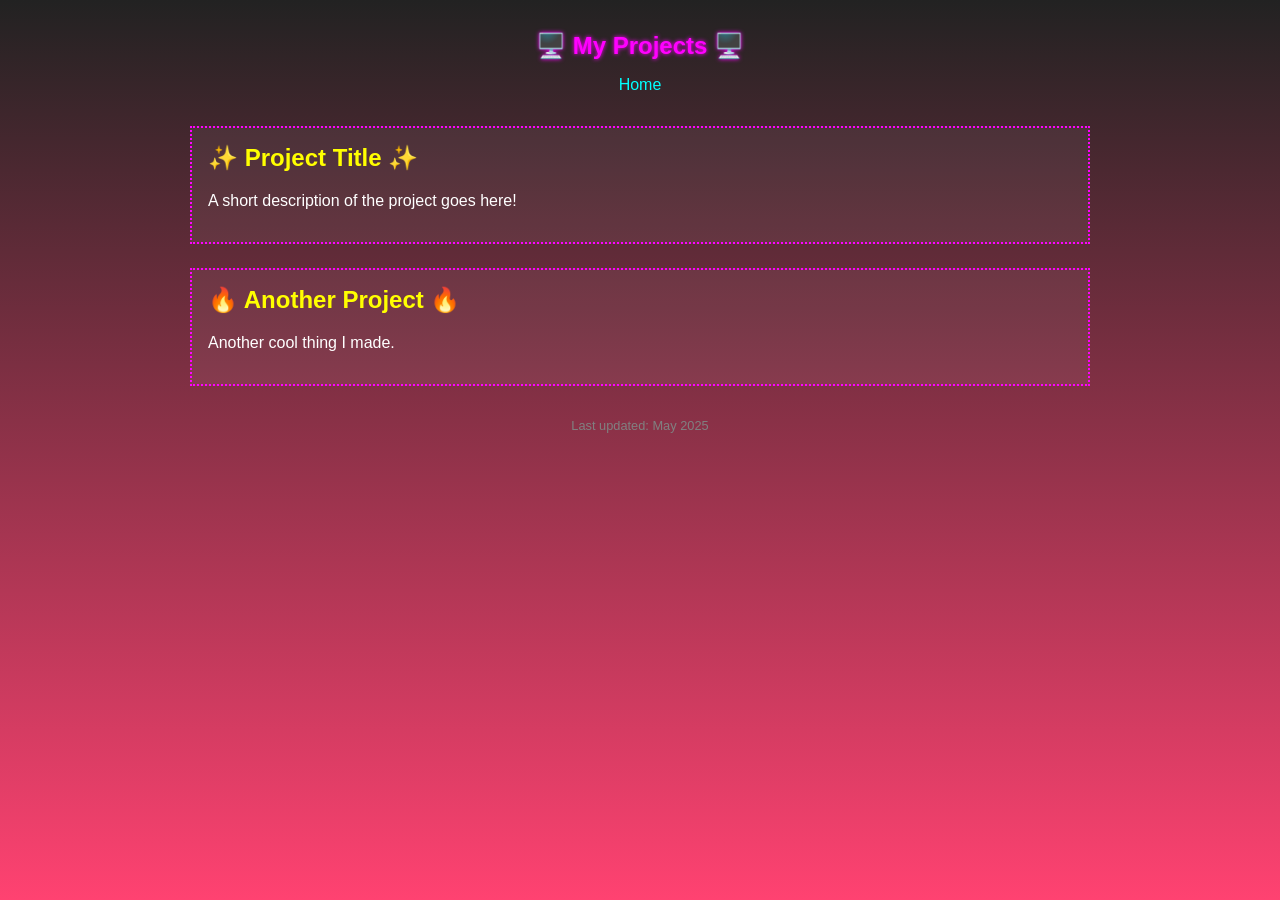
==== portfolio/index.html @ 4776858e "Refactor portfolio structure: move project files to a new directory and update navigation links" ====
<!DOCTYPE html>
<html lang="en">
<head>
  <meta charset="UTF-8" />
  <meta name="viewport" content="width=device-width, initial-scale=1.0" />
  <title>My Portfolio</title>

  <link rel="stylesheet" href="portfolio.css" />
  <script src="portfolio.js" defer></script>

</head>



<body>
  <div class="container">
    <header>
      <h1>🖥️ My Projects 🖥️</h1>
    </header>

    <nav>
      <a href="index.html">Home</a>
    </nav>

    <main>
      <div class="project">
        <h2>✨ Project Title ✨</h2>
        <p>A short description of the project goes here!</p>
      </div>

      <div class="project">
        <h2>🔥 Another Project 🔥</h2>
        <p>Another cool thing I made.</p>
      </div>
    </main>







    <footer>
      <p>Last updated: May 2025</p>
    </footer>
  </div>


</body>



</html>
---- portfolio/portfolio.css ----
body {
  background: linear-gradient(to bottom, #222, #ff4271);
  background-attachment: fixed;
  color: #fff;
  font-family: Arial, sans-serif;
  margin: 0;
  padding: 0;
  min-height: 100vh;
}

.container {
  max-width: 900px;
  margin: 0 auto;
  padding: 1rem;
}

header h1 {
  font-size: 24px;
  color: #ff00ff;
  text-align: center;
  text-shadow: 0 0 4px #ff00ff;
}

nav {
  text-align: center;
  margin-bottom: 2rem;
}
nav a {
  color: #00ffff;
  text-decoration: none;
  margin: 0 8px;
}
nav a:hover {
  text-shadow: 0 0 5px #00ffff;
}

.project {
  border: 2px dotted #ff00ff;
  margin-bottom: 1.5rem;
  padding: 1rem;
  background-color: rgba(255, 255, 255, 0.05);
}

.project h2 {
  margin-top: 0;
  color: #ffff00;
}

footer {
  text-align: center;
  font-size: 0.8rem;
  color: grey;
  margin-top: 2rem;
}
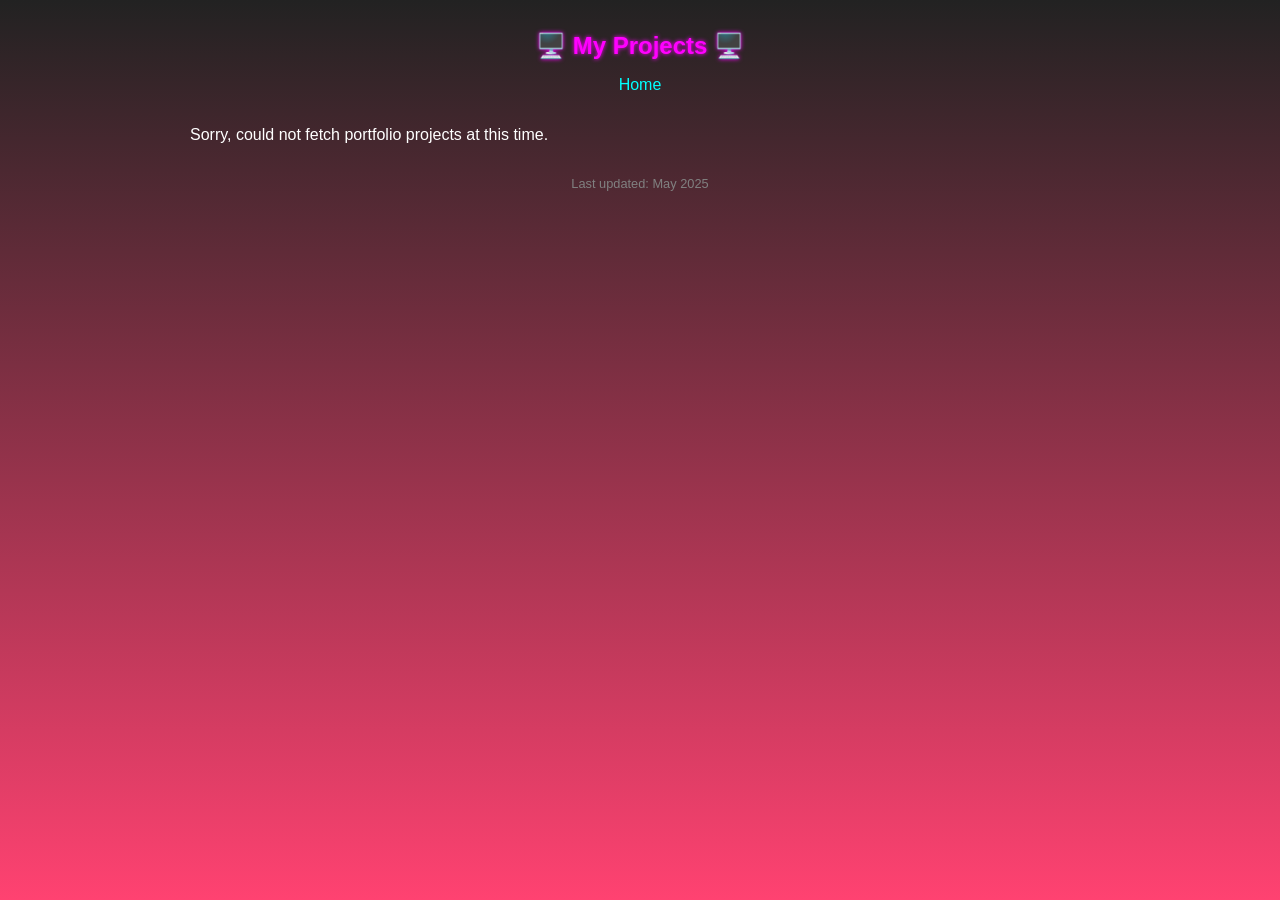
==== commit 8e468371: "Implement GitHub repository fetching: add function to retrieve and display projects dynamically" ====
--- a/portfolio/index.html
+++ b/portfolio/index.html
@@ -19,19 +19,25 @@
     </header>
 
     <nav>
-      <a href="index.html">Home</a>
+      <a href="/">Home</a>
     </nav>
 
     <main>
-      <div class="project">
-        <h2>✨ Project Title ✨</h2>
-        <p>A short description of the project goes here!</p>
+
+      <div id="projects-list">
+        
+        <div class="project">
+          <h2>✨ Project Title ✨</h2>
+          <p>A short description of the project goes here!</p>
+        </div>
+
+        <div class="project">
+          <h2>🔥 Another Project 🔥</h2>
+          <p>Another cool thing I made.</p>
+        </div>
+
       </div>
-
-      <div class="project">
-        <h2>🔥 Another Project 🔥</h2>
-        <p>Another cool thing I made.</p>
-      </div>
+      
     </main>
 
 
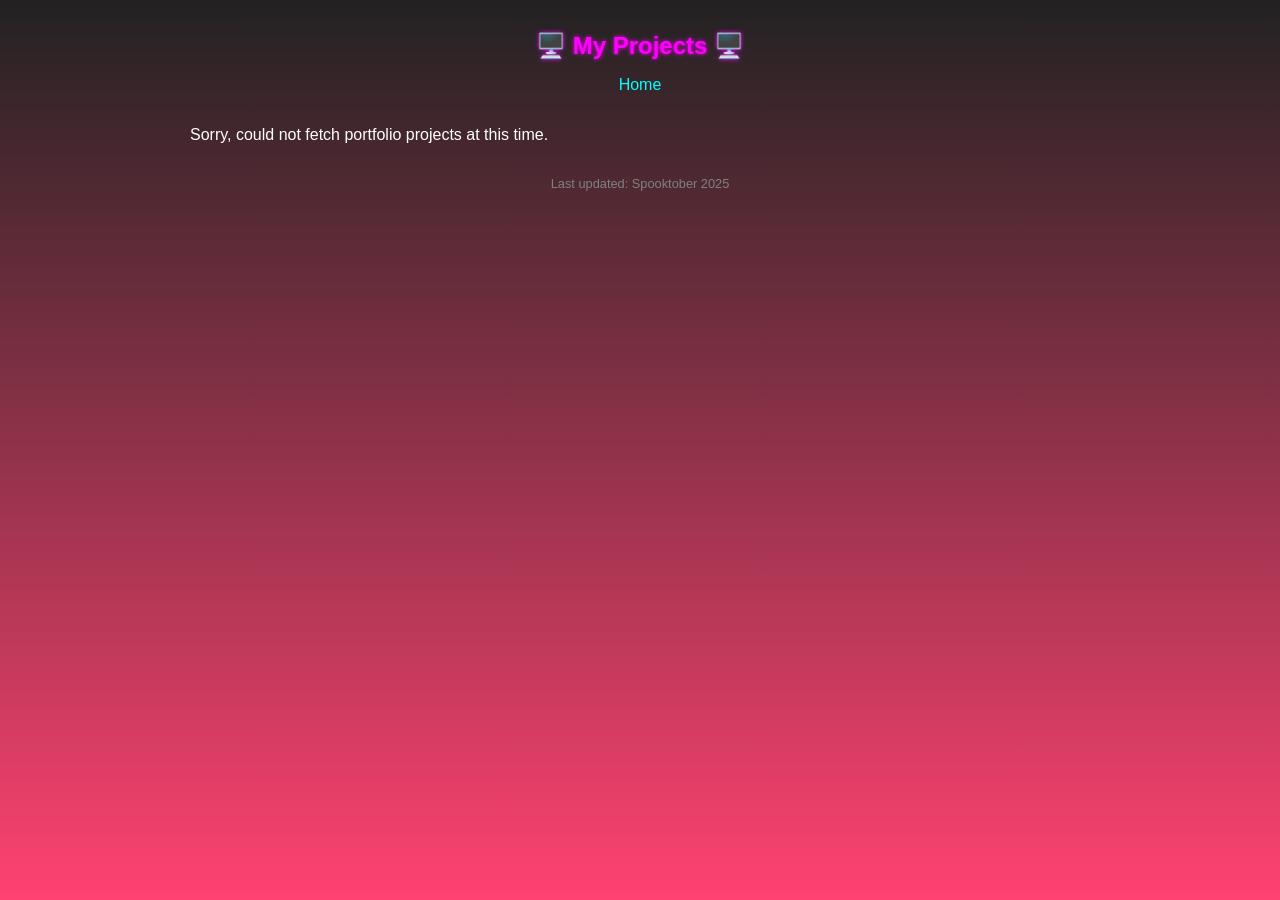
==== commit 948c13cc: "Refactor project display and update footer date: streamline project card structure and enhance langu" ====
--- a/portfolio/index.html
+++ b/portfolio/index.html
@@ -25,16 +25,6 @@
     <main>
 
       <div id="projects-list">
-        
-        <div class="project">
-          <h2>✨ Project Title ✨</h2>
-          <p>A short description of the project goes here!</p>
-        </div>
-
-        <div class="project">
-          <h2>🔥 Another Project 🔥</h2>
-          <p>Another cool thing I made.</p>
-        </div>
 
       </div>
       
@@ -47,7 +37,7 @@
 
 
     <footer>
-      <p>Last updated: May 2025</p>
+      <p>Last updated: Spooktober 2025</p>
     </footer>
   </div>
 
--- a/portfolio/portfolio.css
+++ b/portfolio/portfolio.css
@@ -46,6 +46,7 @@
   color: #ffff00;
 }
 
+
 footer {
   text-align: center;
   font-size: 0.8rem;
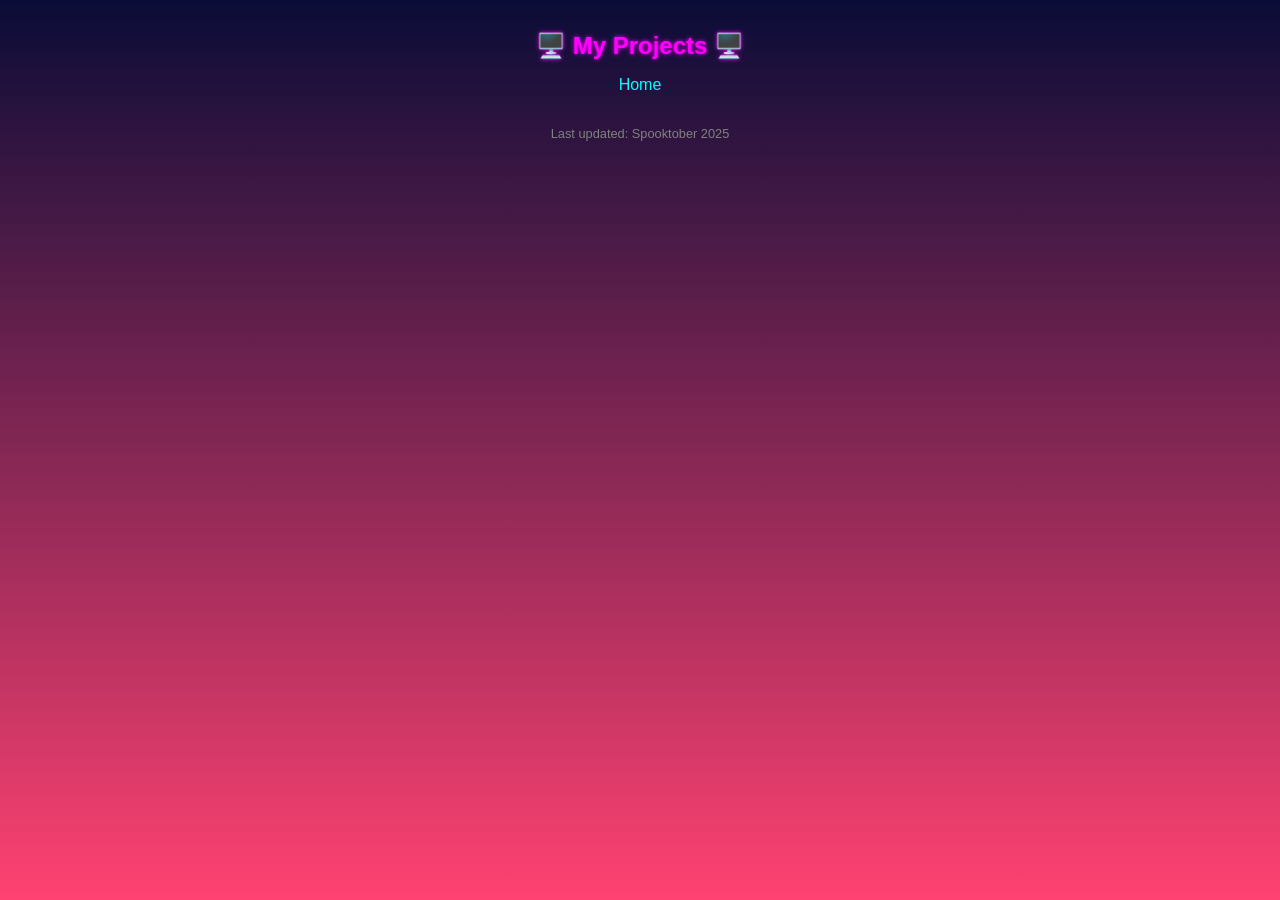
==== commit 7e8f638b: "Refactoring the portfolio page inner workings" ====
--- a/portfolio/index.html
+++ b/portfolio/index.html
@@ -6,7 +6,7 @@
   <title>My Portfolio</title>
 
   <link rel="stylesheet" href="portfolio.css" />
-  <script src="portfolio.js" defer></script>
+  <script type="module" src="portfolio.js" ></script>
 
 </head>
 
--- a/portfolio/portfolio.css
+++ b/portfolio/portfolio.css
@@ -1,12 +1,13 @@
 body {
-  background: linear-gradient(to bottom, #222, #ff4271);
+  background: linear-gradient(to bottom, #0a0c37, #ff4271);
   background-attachment: fixed;
-  color: #fff;
+  color: #ffff12;
   font-family: Arial, sans-serif;
   margin: 0;
   padding: 0;
   min-height: 100vh;
 }
+
 
 .container {
   max-width: 900px;
@@ -20,6 +21,8 @@
   text-align: center;
   text-shadow: 0 0 4px #ff00ff;
 }
+
+
 
 nav {
   text-align: center;
@@ -43,9 +46,13 @@
 
 .project h2 {
   margin-top: 0;
-  color: #ffff00;
+  color: #FFEE2E;
 }
 
+.project a {
+  color: #24ffff;
+  text-decoration: none;
+}
 
 footer {
   text-align: center;
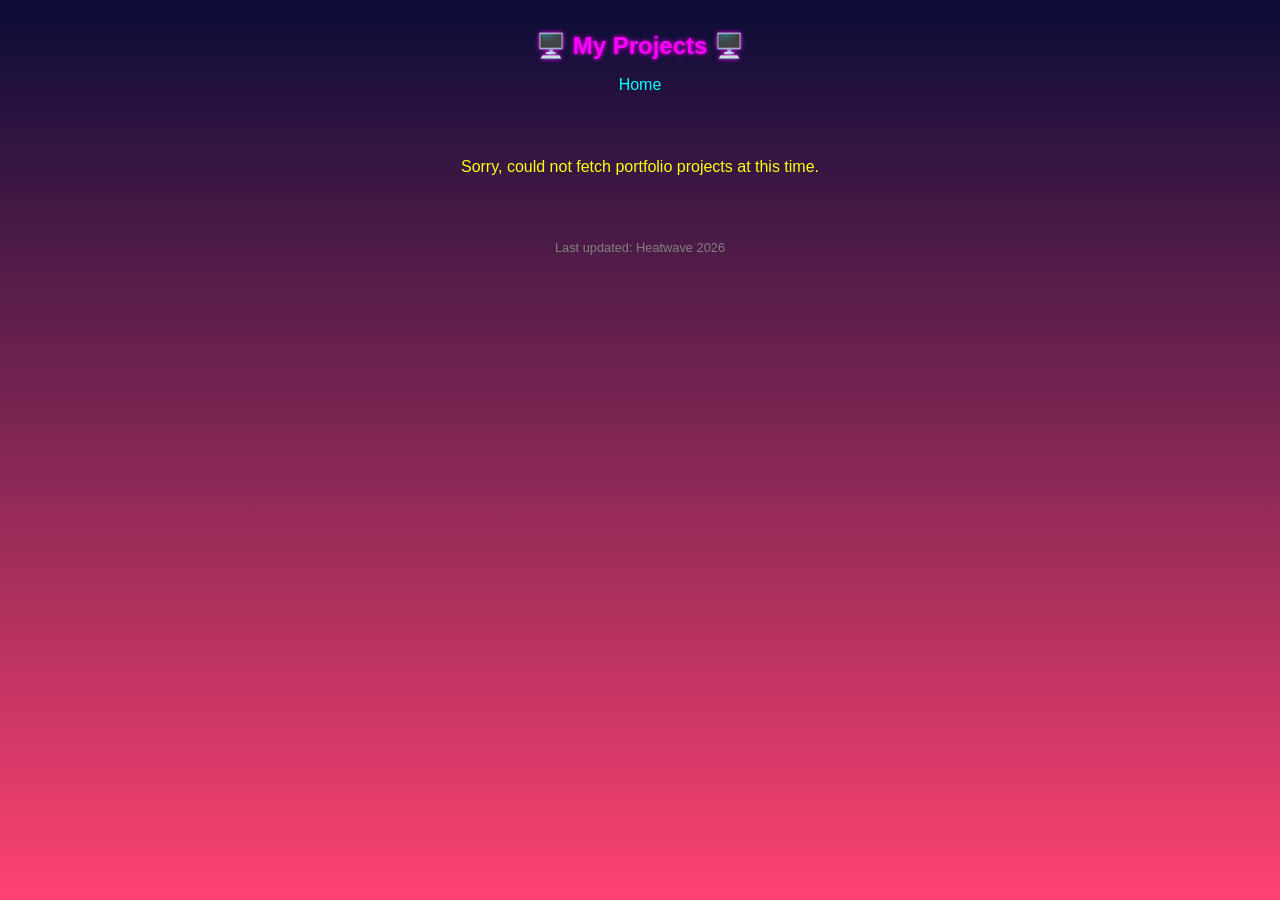
==== commit 59c6165b: "Update footer copyright and last updated year; comment out sorting in portfolio.js" ====
--- a/portfolio/index.html
+++ b/portfolio/index.html
@@ -37,7 +37,7 @@
 
 
     <footer>
-      <p>Last updated: Spooktober 2025</p>
+      <p>Last updated: Heatwave 2026</p>
     </footer>
   </div>
 
--- a/portfolio/portfolio.css
+++ b/portfolio/portfolio.css
@@ -8,10 +8,17 @@
   min-height: 100vh;
 }
 
-
 .container {
   max-width: 900px;
   margin: 0 auto;
+  padding: 1rem;
+}
+
+#projects-list {
+  display: flex;
+  flex-wrap: wrap;
+  justify-content: center;
+  gap: 1rem;
   padding: 1rem;
 }
 
@@ -22,12 +29,11 @@
   text-shadow: 0 0 4px #ff00ff;
 }
 
-
-
 nav {
   text-align: center;
   margin-bottom: 2rem;
 }
+
 nav a {
   color: #00ffff;
   text-decoration: none;
